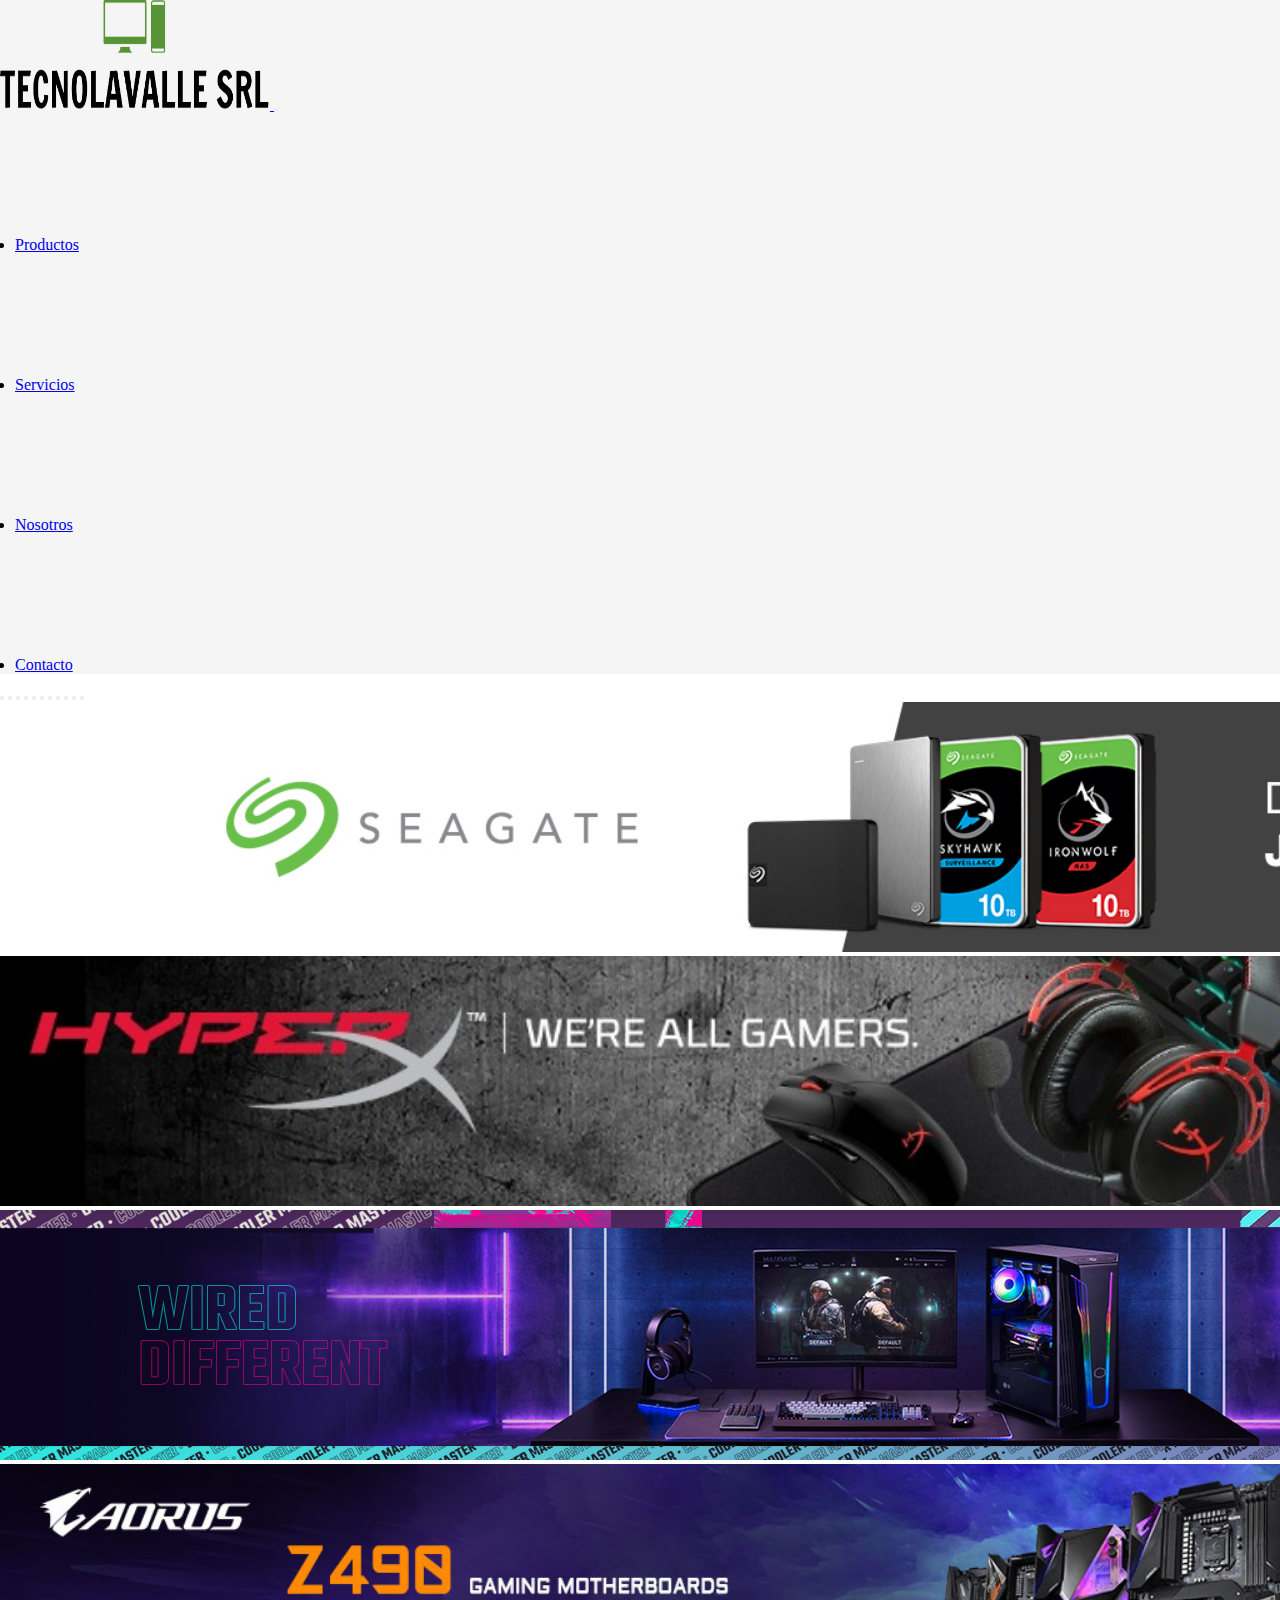
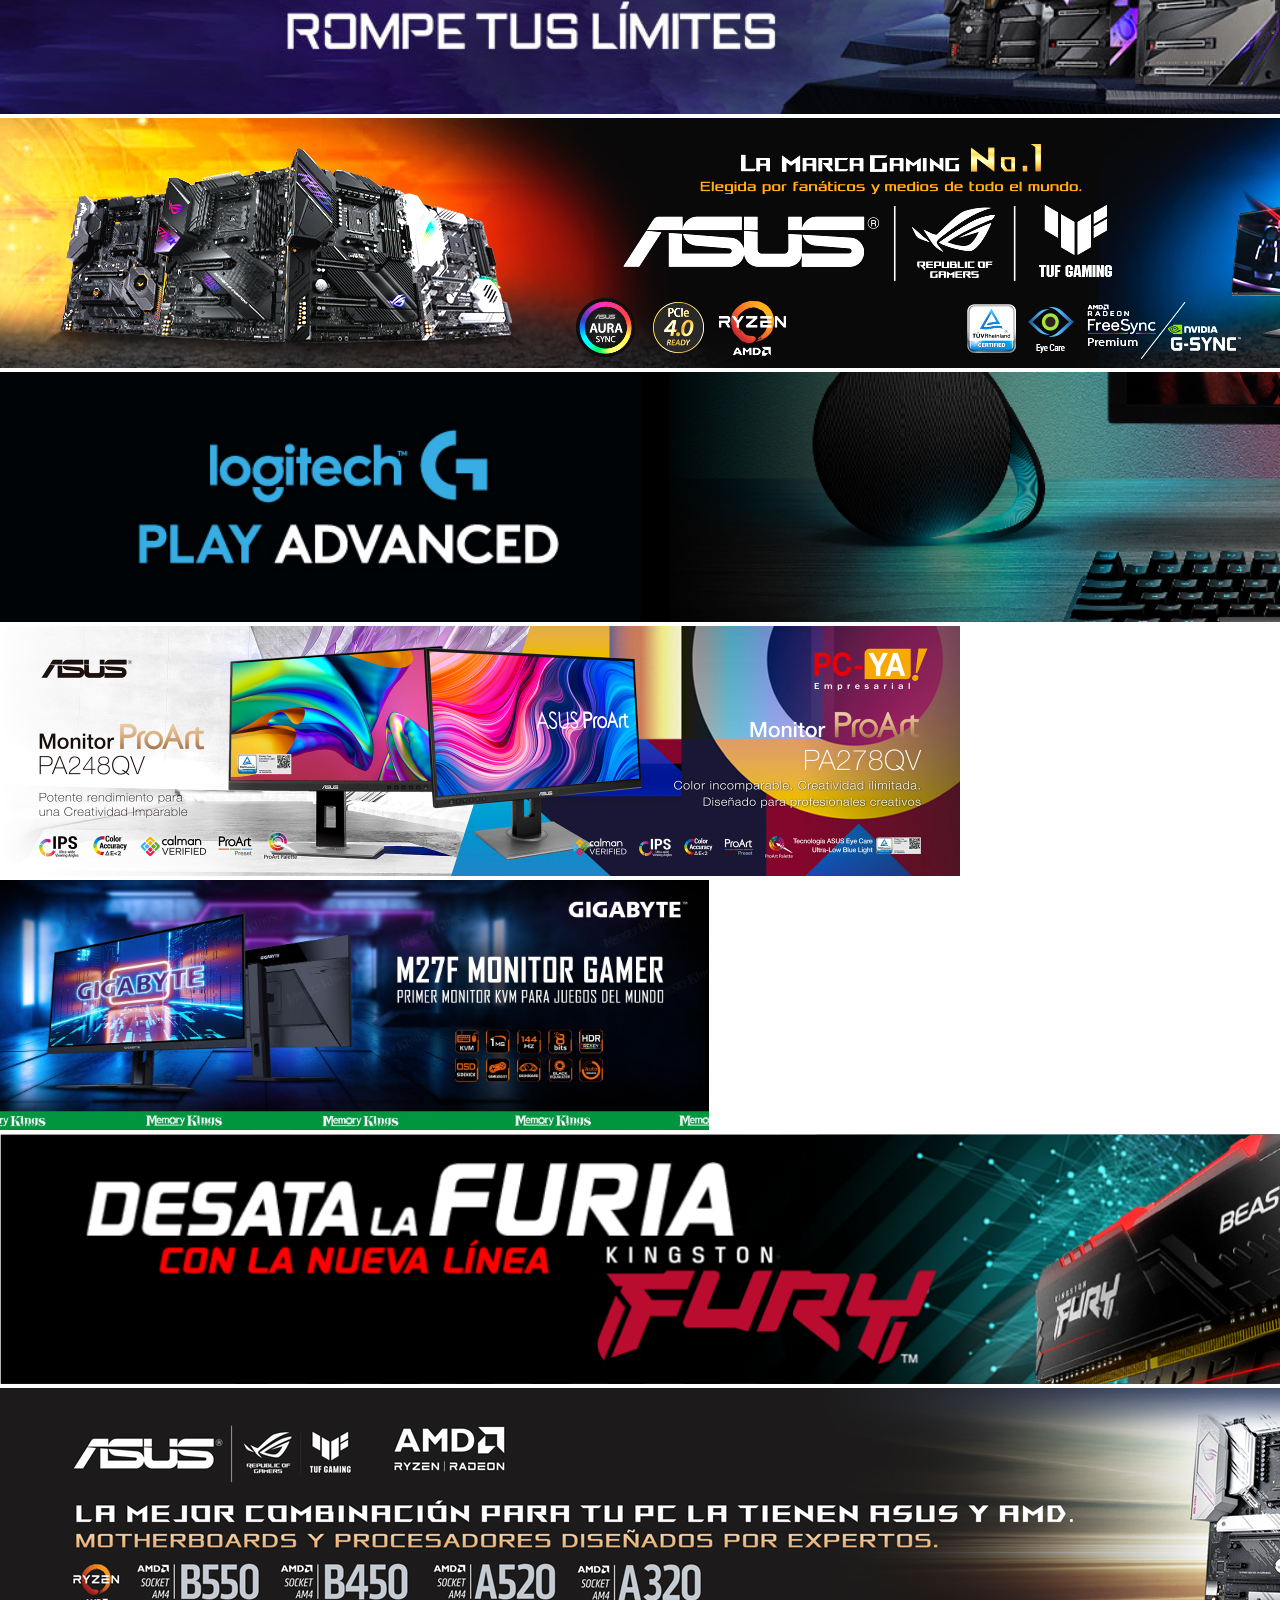
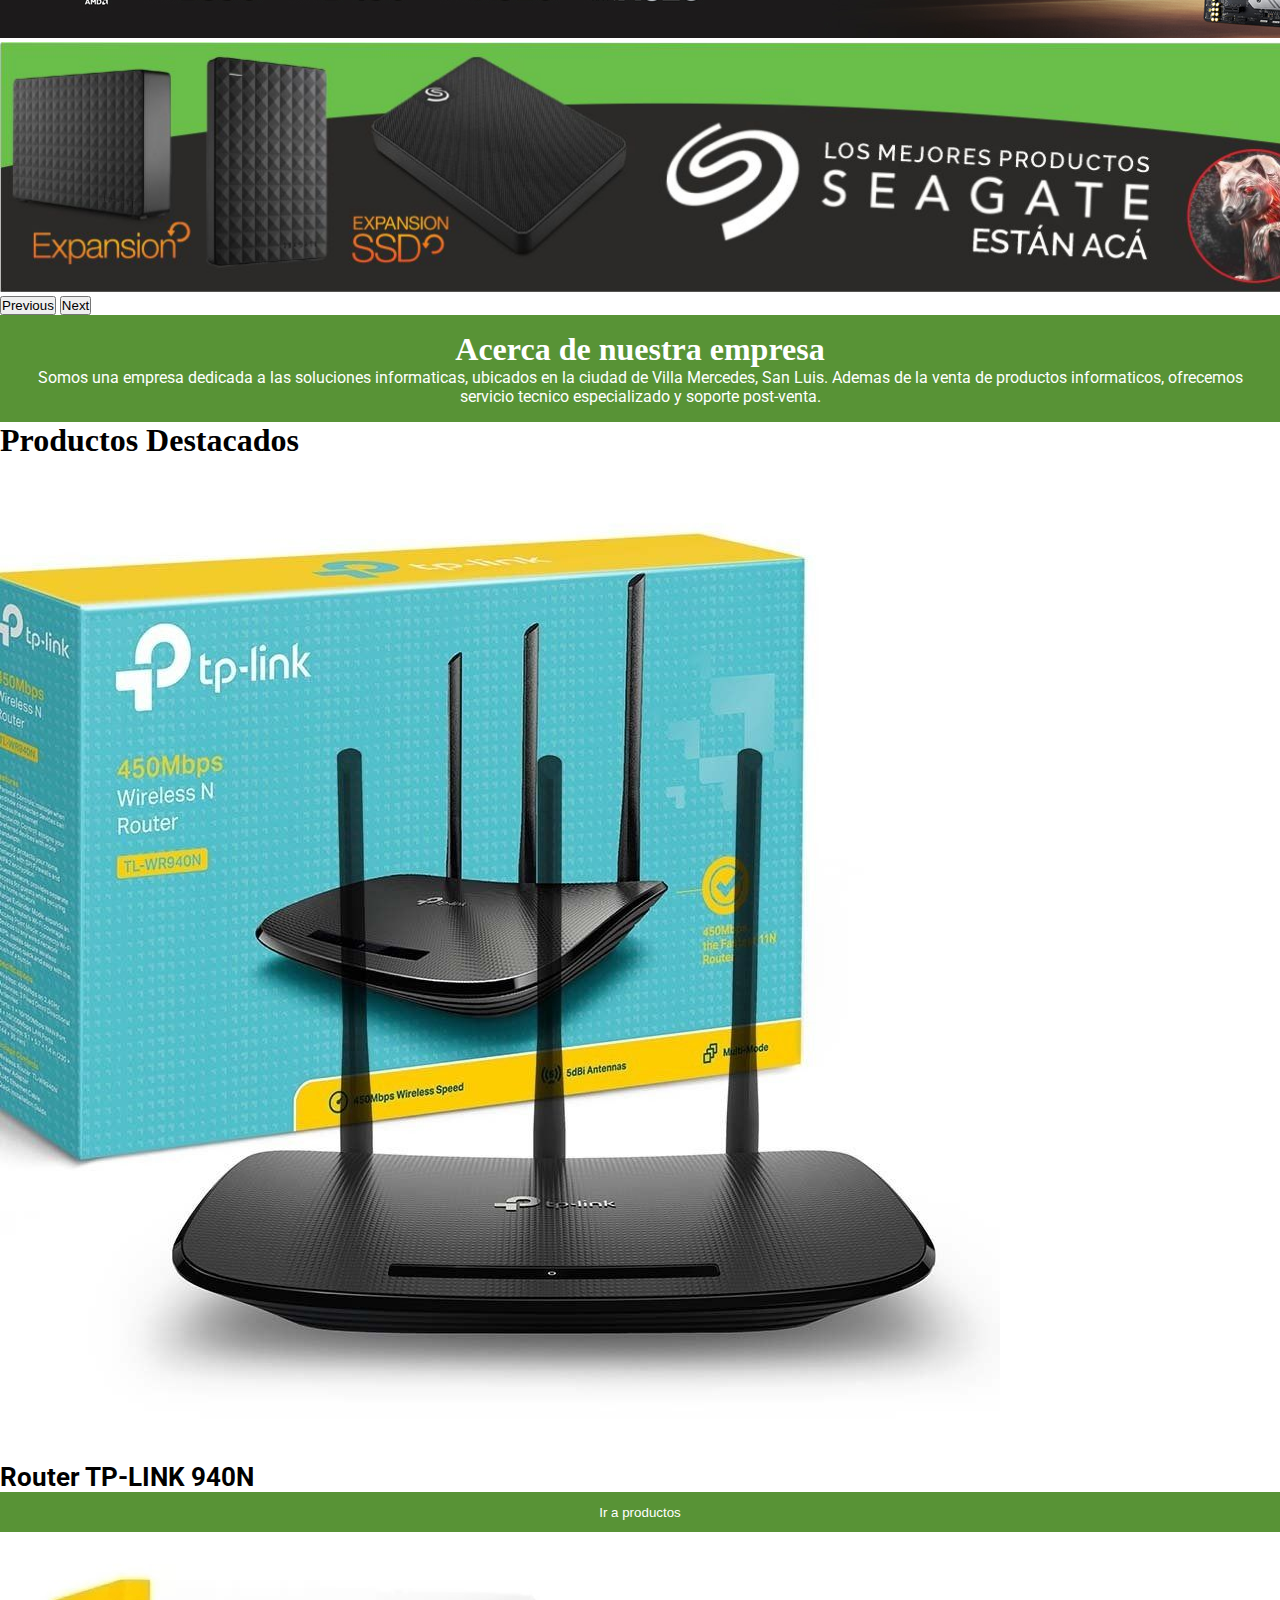
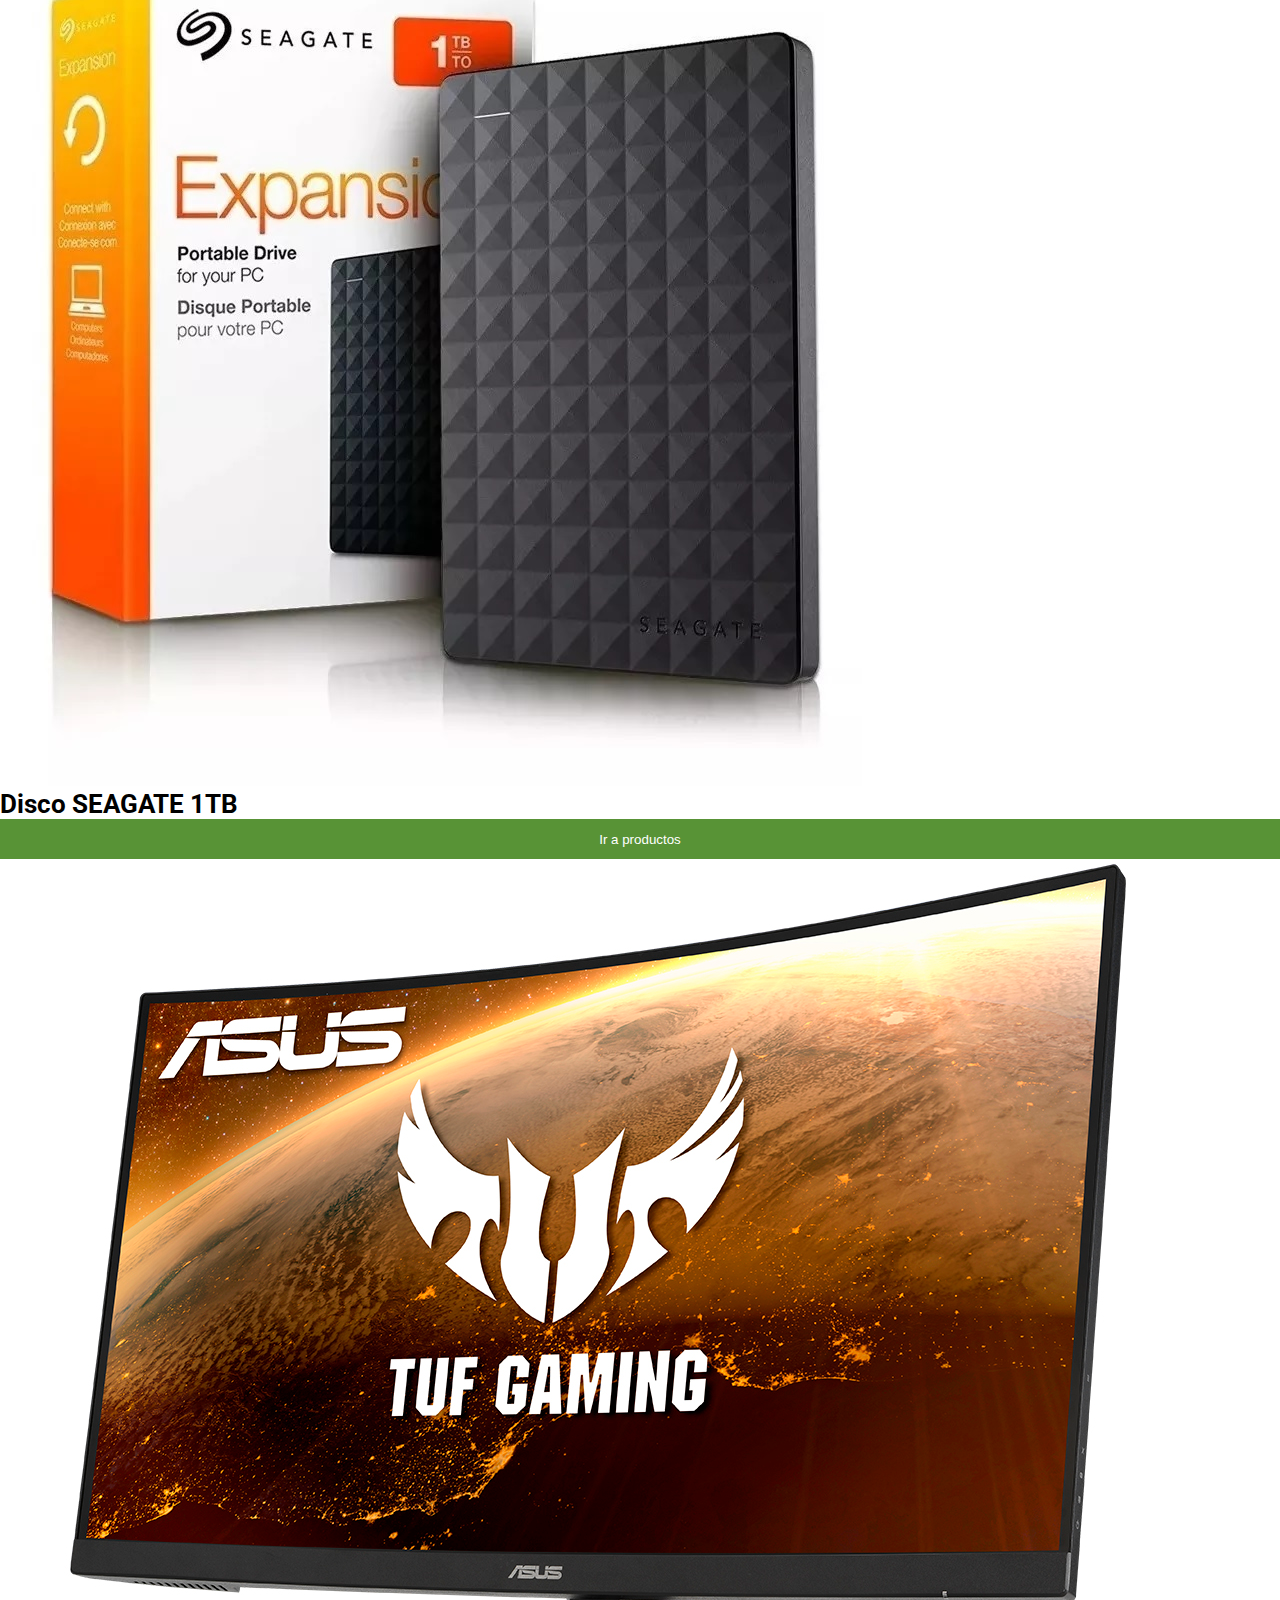
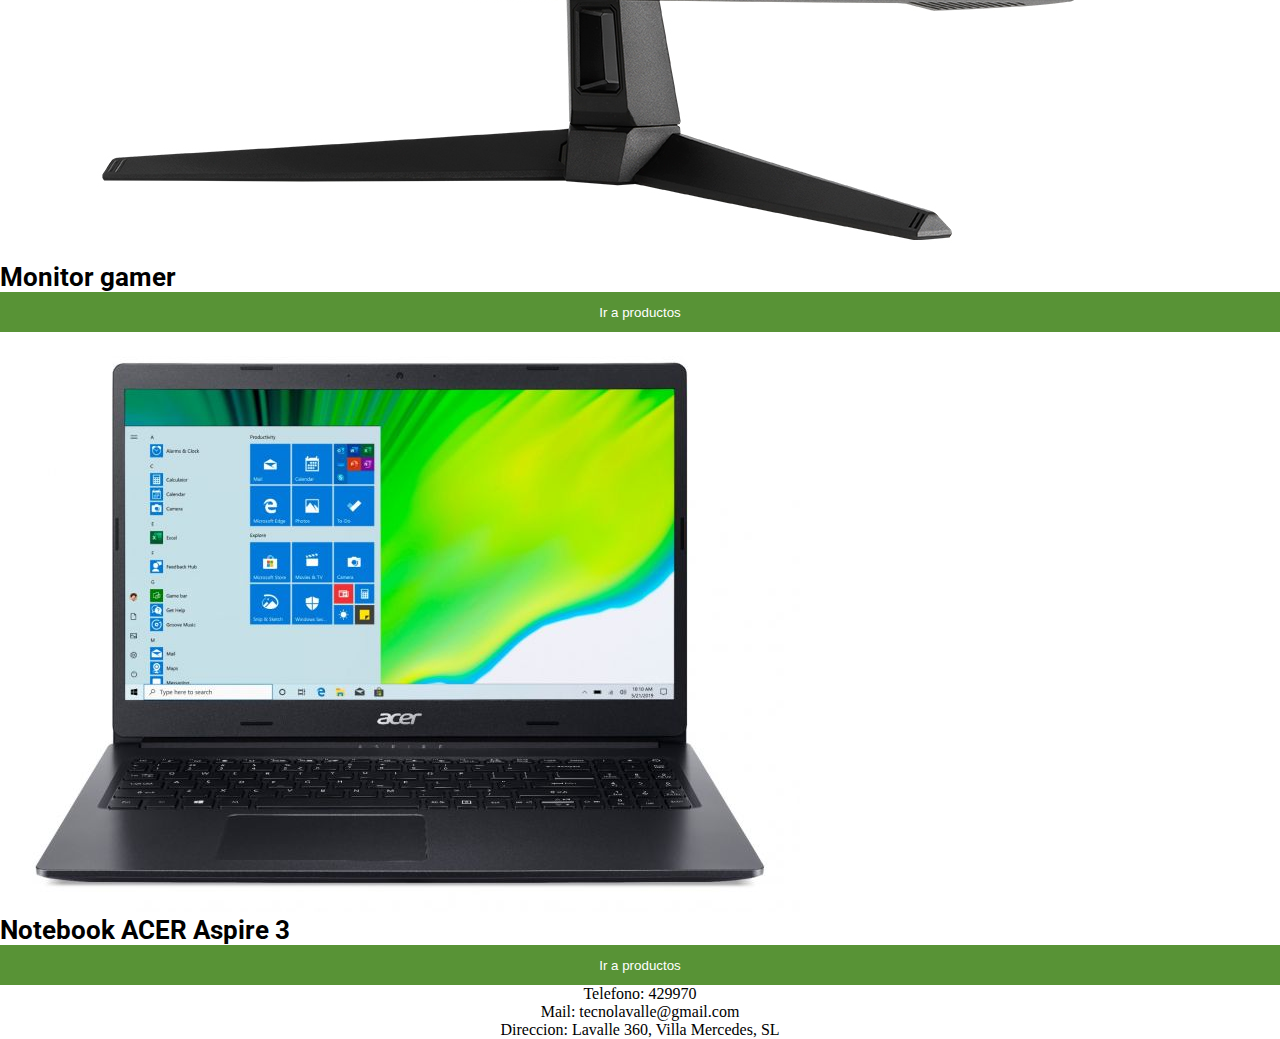
==== index.html @ d7c22ed8 "inicia commit" ====
<!doctype html>
<html lang="en">
  <head>
    <!-- Required meta tags -->
    <meta charset="utf-8">
    <meta name="viewport" content="width=device-width, initial-scale=1">

    <!-- Bootstrap CSS -->
    <link href="https://cdn.jsdelivr.net/npm/bootstrap@5.0.2/dist/css/bootstrap.min.css" rel="stylesheet" integrity="sha384-EVSTQN3/azprG1Anm3QDgpJLIm9Nao0Yz1ztcQTwFspd3yD65VohhpuuCOmLASjC" crossorigin="anonymous">
    
    <!--mi css-->
    <link rel="stylesheet" href="css/main.css">
    
    <title>TECNOLAVALLE SRL</title>
    <meta name="description" content="Somos una empresa dedicada a las soluciones informaticas, tanto como a la venta de productos como a la reparacion de los mismos, ubicados en la ciudad de Villa Mercedes, San Luis.">
    <meta name="keywords" content="soluciones informaticas, tecnologia, productos tecnologicos, computadoras, software, hardware, servicio tecnico">
    <meta name="author" content="Valeska Fernandez">  
  </head>
  <body>
    <!--inicia nav-->
      <nav class="navbar navbar-expand-lg navbar-light barraNavegacion ">
        <div class="container-fluid">
          <a class="navbar-brand ms-4 " href="index.html">
              <img src="img/logo_small.png" alt="logo" class="logoNav">
          </a>
          <button class="navbar-toggler" type="button" data-bs-toggle="collapse" data-bs-target="#navbarSupportedContent" aria-controls="navbarSupportedContent" aria-expanded="false" aria-label="Toggle navigation">
            <span class="navbar-toggler-icon"></span>
          </button>
          <div class="collapse navbar-collapse" id="navbarSupportedContent">
            <ul class="navbar-nav me-auto mb-2 mb-lg-0 barraNavegacion__botones">
              <li class="nav-item barraNavegacion__items  ">
                <a class="nav-link "  href="productos.html">Productos</a>
              </li>
              <li class="nav-item barraNavegacion__items">
                <a class="nav-link " href="servicios.html">Servicios</a>
              </li>
              <li class="nav-item barraNavegacion__items">
                <a class="nav-link " href="nosotros.html">Nosotros</a>
              </li>
              <li class="nav-item barraNavegacion__items">
                <a class="nav-link " href="contacto.html">Contacto</a>
              </li>
            </ul>
          
          </div>
          </div>
          </nav>
    <!--cierra nav-->

    <!--carousel banners-->
    <div id="carouselExampleIndicators" class="carousel slide" data-bs-ride="carousel">
      <div class="carousel-indicators">
        <button type="button" data-bs-target="#carouselExampleIndicators" data-bs-slide-to="0" class="active" aria-current="true" aria-label="Slide 1"></button>
        <button type="button" data-bs-target="#carouselExampleIndicators" data-bs-slide-to="1" aria-label="Slide 2"></button>
        <button type="button" data-bs-target="#carouselExampleIndicators" data-bs-slide-to="2" aria-label="Slide 3"></button>
        <button type="button" data-bs-target="#carouselExampleIndicators" data-bs-slide-to="3" aria-label="Slide 4"></button>
        <button type="button" data-bs-target="#carouselExampleIndicators" data-bs-slide-to="4" aria-label="Slide 5"></button>
        <button type="button" data-bs-target="#carouselExampleIndicators" data-bs-slide-to="5" aria-label="Slide 6"></button>
        <button type="button" data-bs-target="#carouselExampleIndicators" data-bs-slide-to="6" aria-label="Slide 7"></button>
        <button type="button" data-bs-target="#carouselExampleIndicators" data-bs-slide-to="7" aria-label="Slide 8"></button>
        <button type="button" data-bs-target="#carouselExampleIndicators" data-bs-slide-to="8" aria-label="Slide 9"></button>
        <button type="button" data-bs-target="#carouselExampleIndicators" data-bs-slide-to="9" aria-label="Slide 10"></button>
        <button type="button" data-bs-target="#carouselExampleIndicators" data-bs-slide-to="10" aria-label="Slide 11"></button>


      </div>
      <div class="carousel-inner">
        <div class="carousel-item active ">
          <img src="img/banner-seagate.jpg" class="d-block w-100 carousel-imagenes" alt="publicidad discos rigidos marca seagate">
        </div>
        <div class="carousel-item ">
          <img src="img/banner-hyperx.jpeg" class="d-block w-100 carousel-imagenes" alt="publicidad memorias para computadora marca hyperx">
        </div>
        <div class="carousel-item ">
          <img src="img/banner-cooler.jpg " class="d-block w-100 carousel-imagenes" alt="publicidad coolers computadora marca cooler master">
        </div>
        <div class="carousel-item ">
          <img src="img/banner-gigabyte2.jpg" class="d-block w-100 carousel-imagenes" alt="publicidad placa madre marca gigabyte">
        </div>
        <div class="carousel-item">
          <img src="img/banner-asus2.jpg" class="d-block w-100 carousel-imagenes" alt="publicidad productos gamer marca asus">
        </div>
        <div class="carousel-item" >
          <img src="img/banner-logitech.jpg" class="d-block w-100 carousel-imagenes" alt="publicidad productos gamer marca logitech">
        </div>
        <div class="carousel-item" >
          <img src="img/banner-asus.jpg" class="d-block w-100 carousel-imagenes" alt="publicidad monitores marca asus">
        </div>
        <div class="carousel-item" >
          <img src="img/banner-gigabyte.jpg" class="d-block w-100 carousel-imagenes" alt="publicidad monitores marca gigabyte">
        </div>
        <div class="carousel-item" >
          <img src="img/banner-kingston.png" class="d-block w-100 carousel-imagenes" alt="publicidad memorias marca kingston fury">
        </div>
        <div class="carousel-item" >
          <img src="img/banner-ryzen.jpg" class="d-block w-100 carousel-imagenes" alt="publicidad procesadores marca amd ryzen y placa madre asus">
        </div>
        <div class="carousel-item" >
          <img src="img/banner-seagate2.jpg" class="d-block w-100 carousel-imagenes" alt="publicidad disco externo y disco rigido marca seagate">
        </div>
      </div>
      <button class="carousel-control-prev" type="button" data-bs-target="#carouselExampleIndicators" data-bs-slide="prev">
        <span class="carousel-control-prev-icon" aria-hidden="true"></span>
        <span class="visually-hidden">Previous</span>
      </button>
      <button class="carousel-control-next" type="button" data-bs-target="#carouselExampleIndicators" data-bs-slide="next">
        <span class="carousel-control-next-icon" aria-hidden="true"></span>
        <span class="visually-hidden">Next</span>
      </button>
    </div>
   
    <!--nuestra empresa-->
      <div class="nosotros">
        <h1 class="nosotros__titulo">Acerca de nuestra empresa</h1>
        <p class="nosotros__info">Somos una empresa dedicada a las soluciones informaticas, ubicados en la ciudad de Villa Mercedes, San Luis.
          Ademas de la venta de productos informaticos, ofrecemos servicio tecnico especializado y soporte post-venta. </p>
      </div>
    
    <!--cards productos-->
    <section class="bg-dark text-white">
      <h1 class="text-center pt-3">Productos Destacados</h1>
     <div class="container py-3">
      <div class="row">
        <article class="col-lg-3 col-md-6 contenedor__imagen">
          <img src="img/tplink-940n.png" alt=" router modelo 940 marca tplink" class="w-100 h-75 rounded">
          <h2 class="text-start"> Router TP-LINK 940N</h2>
          <p></p>
          <a href="productos.html">
          <button type="button" class="btn w-100 boton_destacados">Ir a productos</button>
          </a>
        </article>

        <article class="col-lg-3 col-md-6 contenedor__imagen">
          <img src="img/disco-externo.jpg" alt="disco externo marca seagate" class="w-100 h-75 rounded">
          <h2 class="text-start"> Disco SEAGATE 1TB</h2>
          <p></p>
          <a href="productos.html">
          <button type="button" class="btn boton_destacados w-100">Ir a productos</button>
          </a>
        </article>

        <article class="col-lg-3 col-md-6 contenedor__imagen">
          <img src="img/monitor-gamer.jpg" alt="monitor gamer marca asus" class="w-100 h-75 rounded">
          <h2 class="text-start"> Monitor gamer</h2>
          <p></p>
          <a href="productos.html">
          <button type="button" class="btn boton_destacados w-100">Ir a productos</button>
          </a>
        </article>
        
        <article class="col-lg-3 col-md-6 contenedor__imagen">
          <img src="img/acer-aspire.jpg" alt="notebook marca acer modelo aspire 3" class="w-100 h-75 rounded">
          <h2 class="text-start"> Notebook ACER Aspire 3</h2>
          <p></p>
          <a href="productos.html">
          <button type="button" class="btn boton_destacados w-100">Ir a productos</button>
          </a>
        </article>
      </div>
      </div>
    </section>
  

    <footer class=" ps-2 text-center py-3">
      <h6>Telefono: 429970</h6>
      <h6>Mail: tecnolavalle@gmail.com</h6>
      <h6>Direccion: Lavalle 360, Villa Mercedes, SL</h6>
    </footer>

    <!-- Optional JavaScript; choose one of the two! -->

    <!-- Option 1: Bootstrap Bundle with Popper -->
    <script src="https://cdn.jsdelivr.net/npm/bootstrap@5.0.2/dist/js/bootstrap.bundle.min.js" integrity="sha384-MrcW6ZMFYlzcLA8Nl+NtUVF0sA7MsXsP1UyJoMp4YLEuNSfAP+JcXn/tWtIaxVXM" crossorigin="anonymous"></script>

    <!-- Option 2: Separate Popper and Bootstrap JS -->
    <!--
    <script src="https://cdn.jsdelivr.net/npm/@popperjs/core@2.9.2/dist/umd/popper.min.js" integrity="sha384-IQsoLXl5PILFhosVNubq5LC7Qb9DXgDA9i+tQ8Zj3iwWAwPtgFTxbJ8NT4GN1R8p" crossorigin="anonymous"></script>
    <script src="https://cdn.jsdelivr.net/npm/bootstrap@5.0.2/dist/js/bootstrap.min.js" integrity="sha384-cVKIPhGWiC2Al4u+LWgxfKTRIcfu0JTxR+EQDz/bgldoEyl4H0zUF0QKbrJ0EcQF" crossorigin="anonymous"></script>
    -->
  </body>
</html>
---- css/main.css ----
@import url("https://fonts.googleapis.com/css2?family=Roboto:ital,wght@0,300;1,500&display=swap");
* {
  margin: 0;
  padding: 0; }

h6 {
  font-size: 6em; }

h5 {
  font-size: 5em; }

h4 {
  font-size: 4em; }

h3 {
  font-size: 3em; }

h2 {
  font-size: 2em; }

.btn, .btn-rounded {
  width: 100%;
  height: 40px;
  background-color: #030303;
  border: none;
  color: white; }
  .btn:hover, .btn-rounded:hover {
    cursor: pointer;
    color: white; }

.btn-rounded {
  border-radius: 10px; }

nav {
  background-color: #EFF1E8; }

.barraNavegacion {
  background-color: whitesmoke; }

.barraNavegacion__botones {
  margin: 5px; }

.barraNavegacion__items {
  color: black;
  margin: 10px;
  padding-top: 7em; }

.logoNav {
  width: 270px;
  height: 110px; }

.navBotones {
  text-align: flex-end; }

.contenedor {
  background-color: black;
  color: white; }

.contenedor__imagen {
  font-family: "Roboto", sans-serif;
  font-size: 0.8em; }

.contenedor__titulo {
  color: #589336; }

.mapaNavegacion {
  background-color: white; }

.productosCarousel__imagenes {
  width: 100%;
  display: block; }

.productosTitulo {
  color: #589336; }

.carousel-imagenes {
  height: 250px; }

.alto_imagenes {
  height: 600px; }

.boton_destacados {
  background-color: #589336;
  color: white; }

.nosotros {
  background-color: #589336;
  width: 100%;
  padding-top: 1em;
  padding-bottom: 1em; }

.nosotros__titulo {
  text-align: center;
  color: white; }

.nosotros__info {
  text-align: center;
  color: white;
  font-family: "Roboto", sans-serif;
  margin-left: 10px;
  margin-right: 10px;
  padding-left: 10px;
  padding-right: 10px; }

.servicios {
  background-color: #589336;
  padding-bottom: 5em;
  padding-top: 2em;
  font-family: "Roboto", sans-serif; }

.contacto {
  background-color: #589336; }

.contacto__titulo {
  color: white; }

.contacto__medios {
  color: white;
  font-family: "Roboto", sans-serif;
  font-size: 2em; }

.nosotros {
  background-color: #589336;
  color: white; }

footer {
  background-color: white; }
  footer h6 {
    font-size: 1rem;
    font-weight: 400;
    text-align: center; }
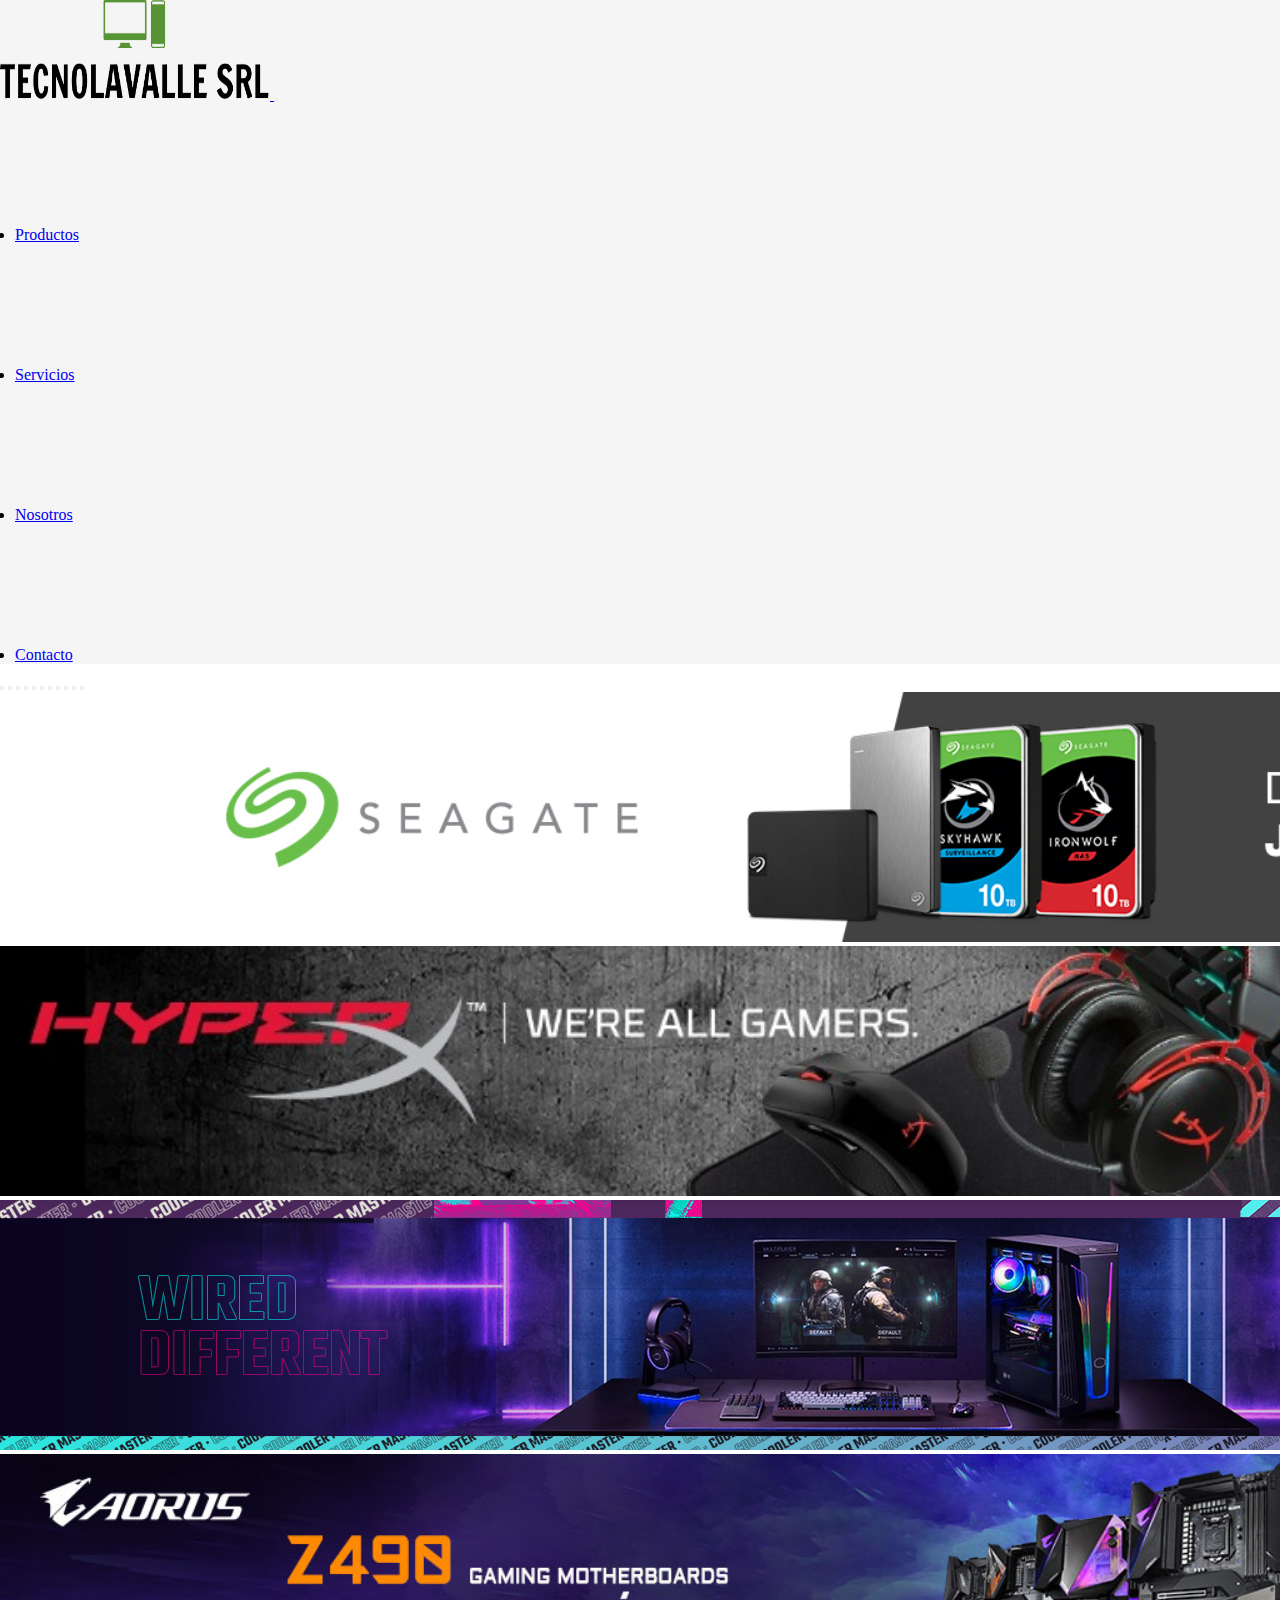
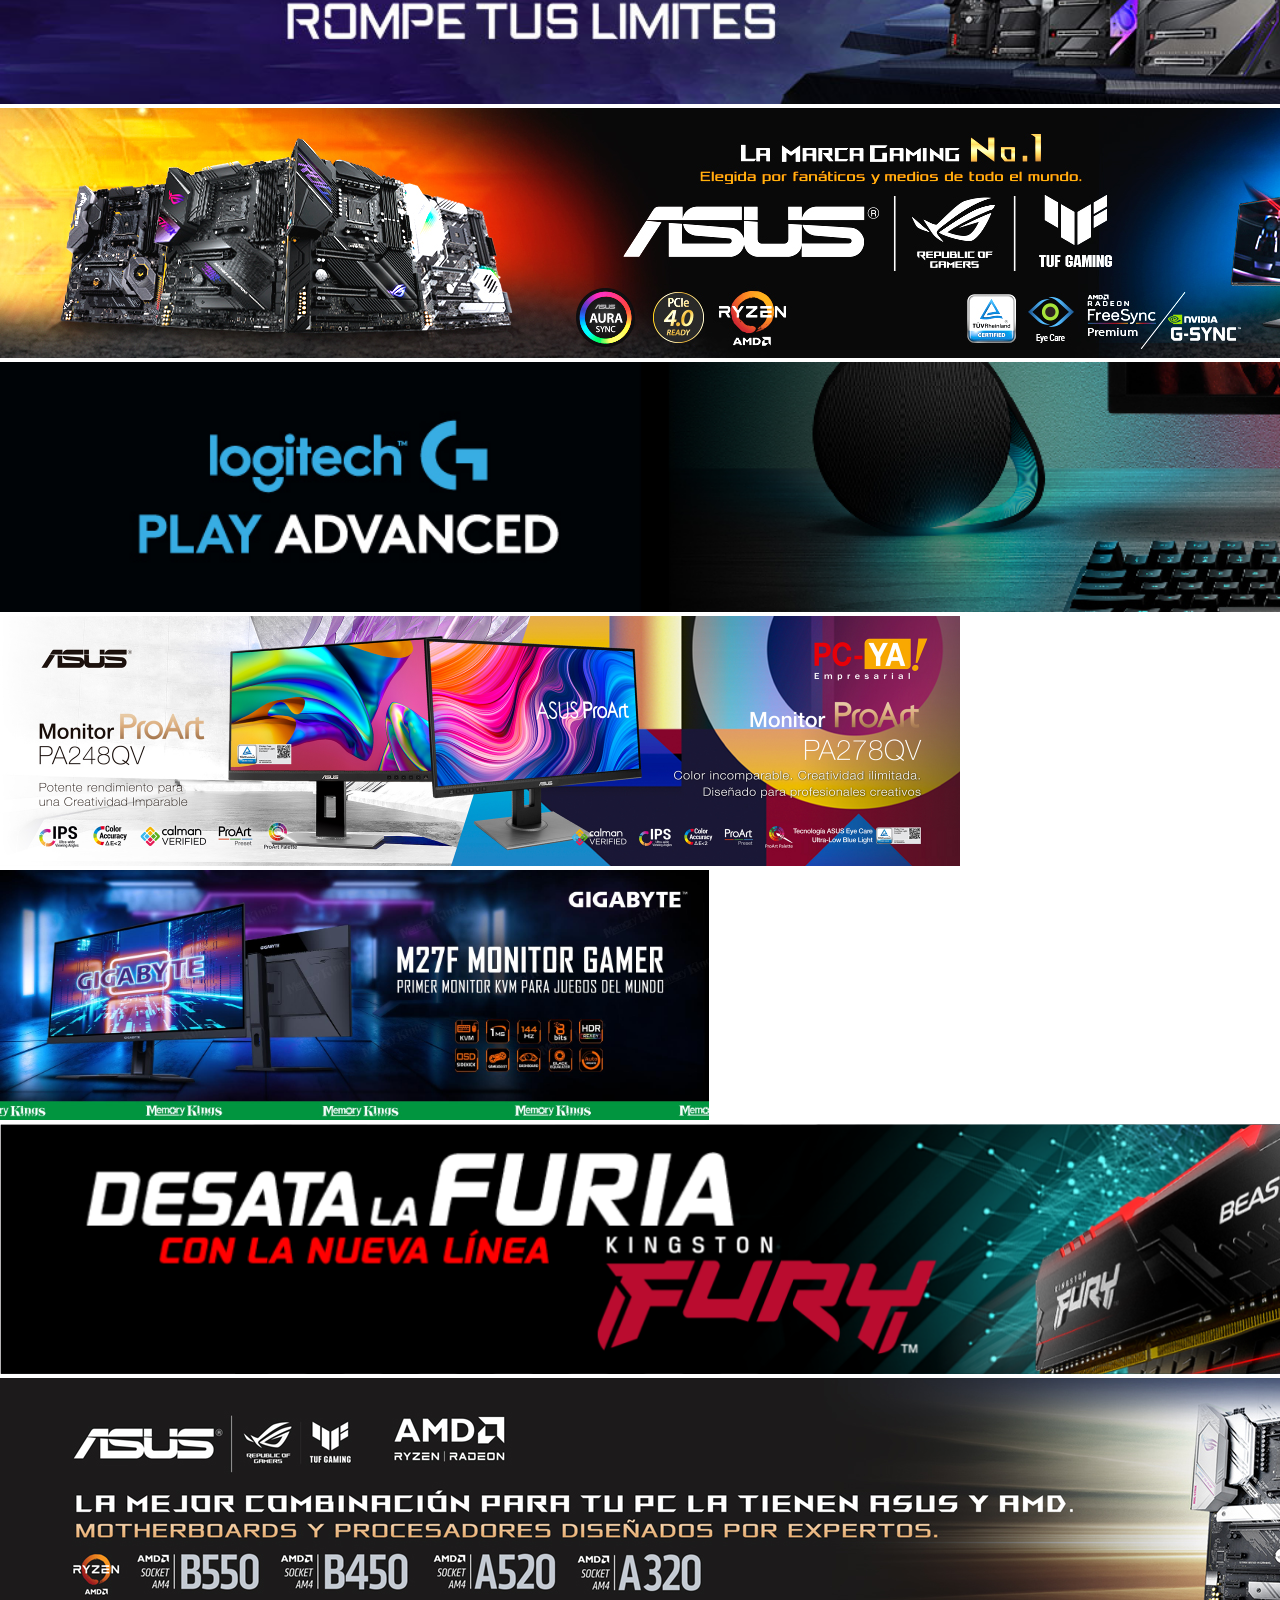
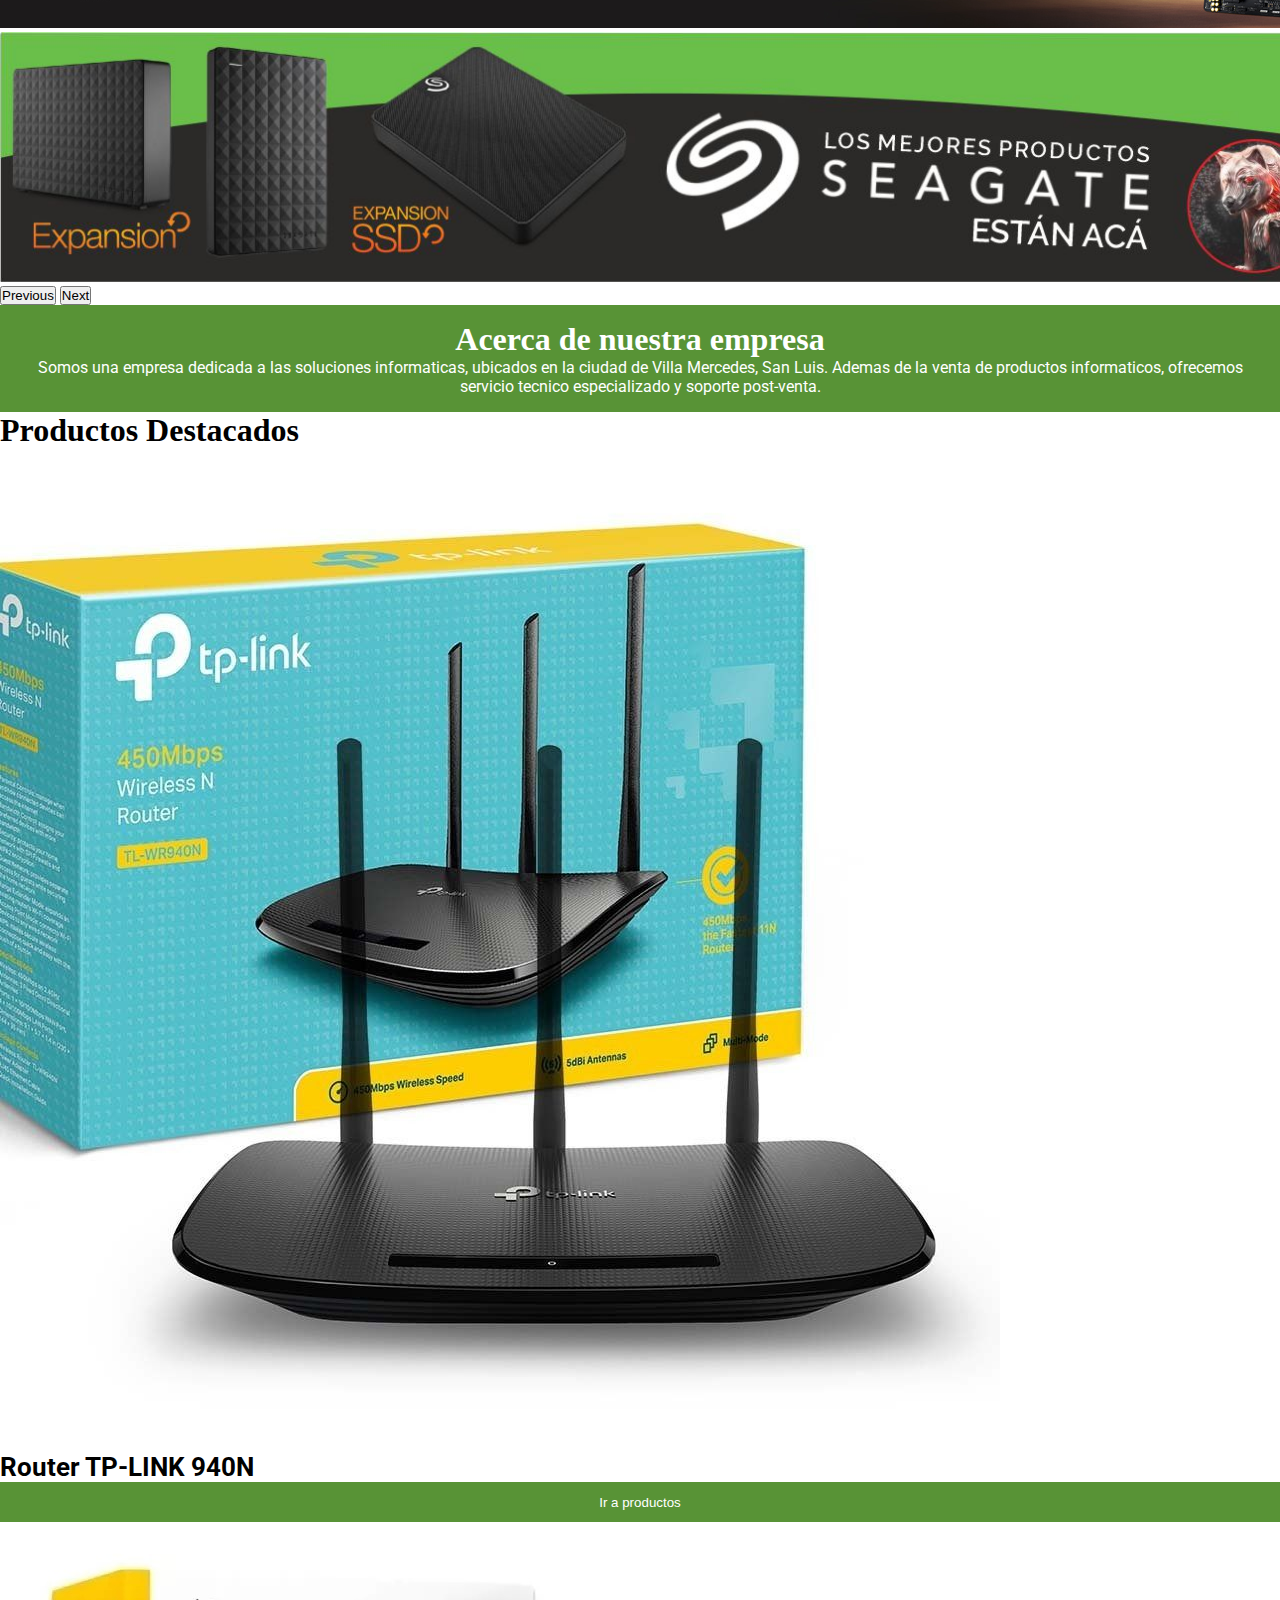
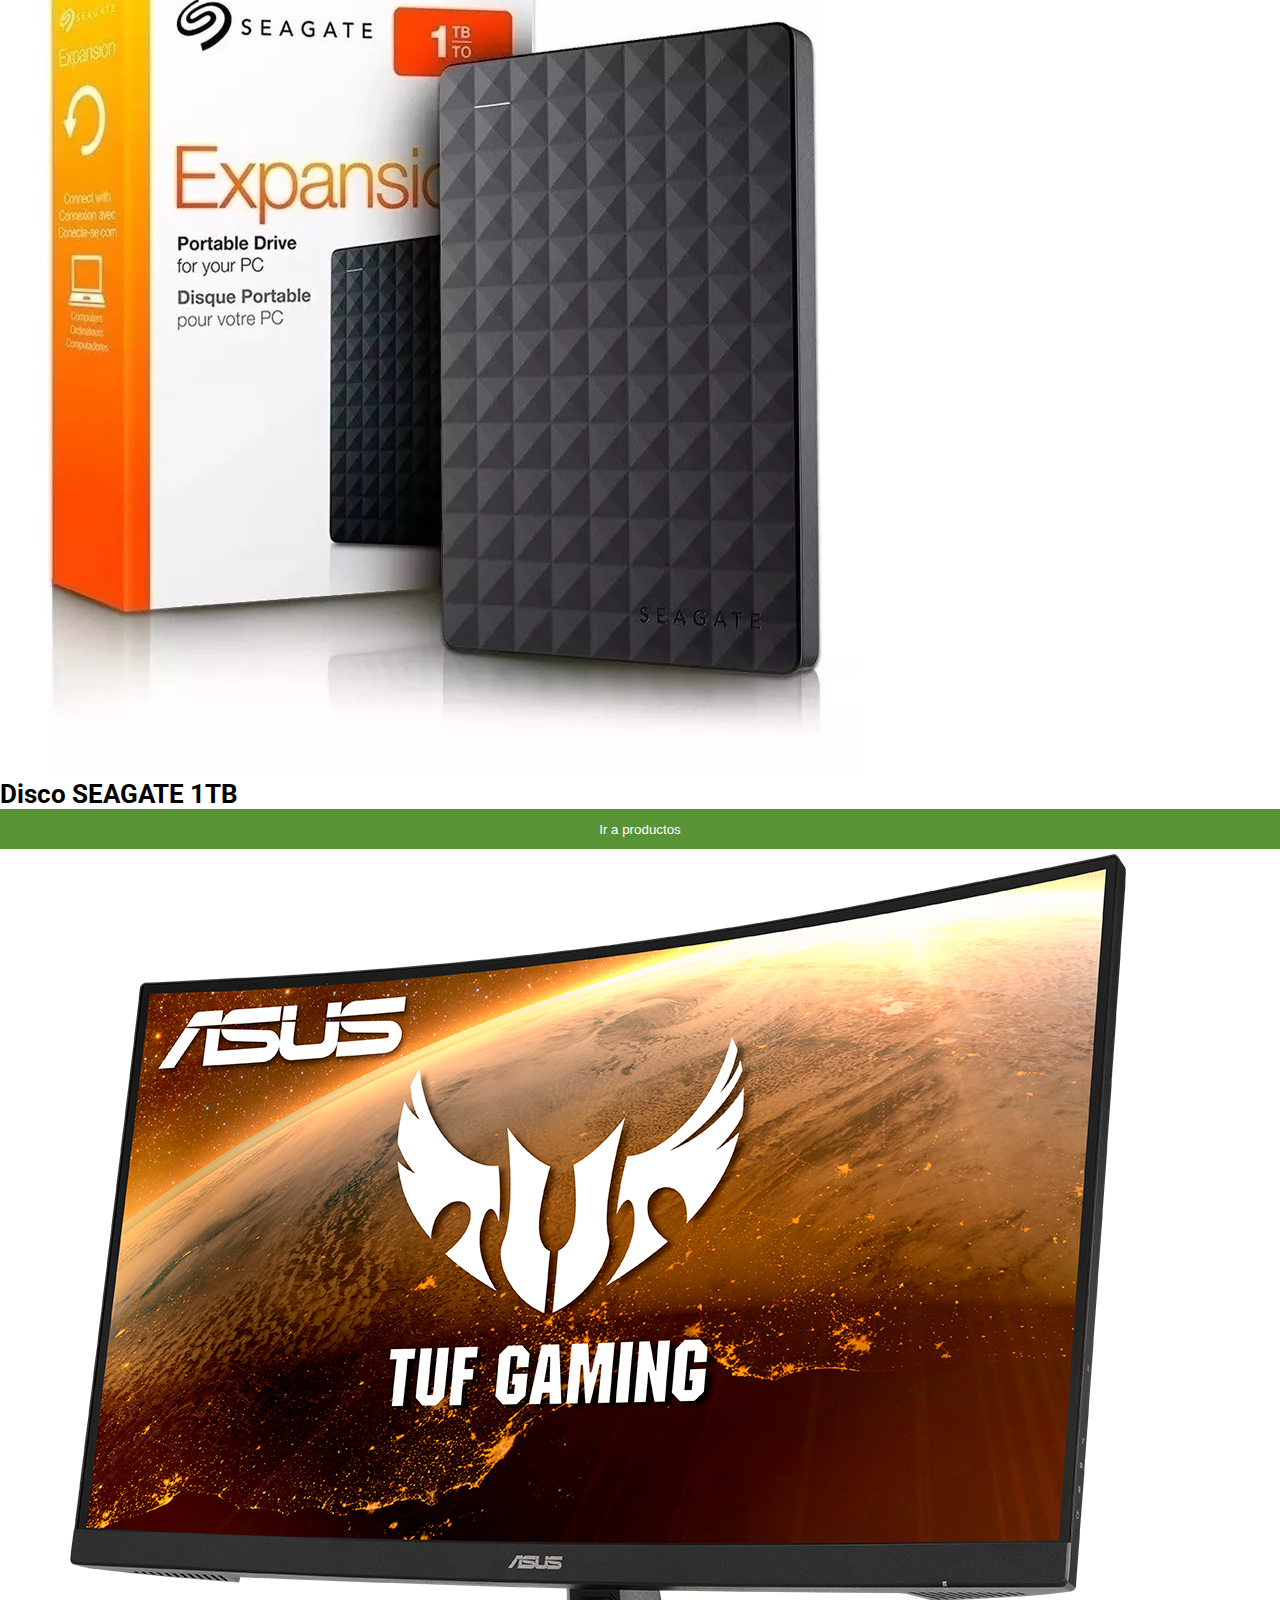
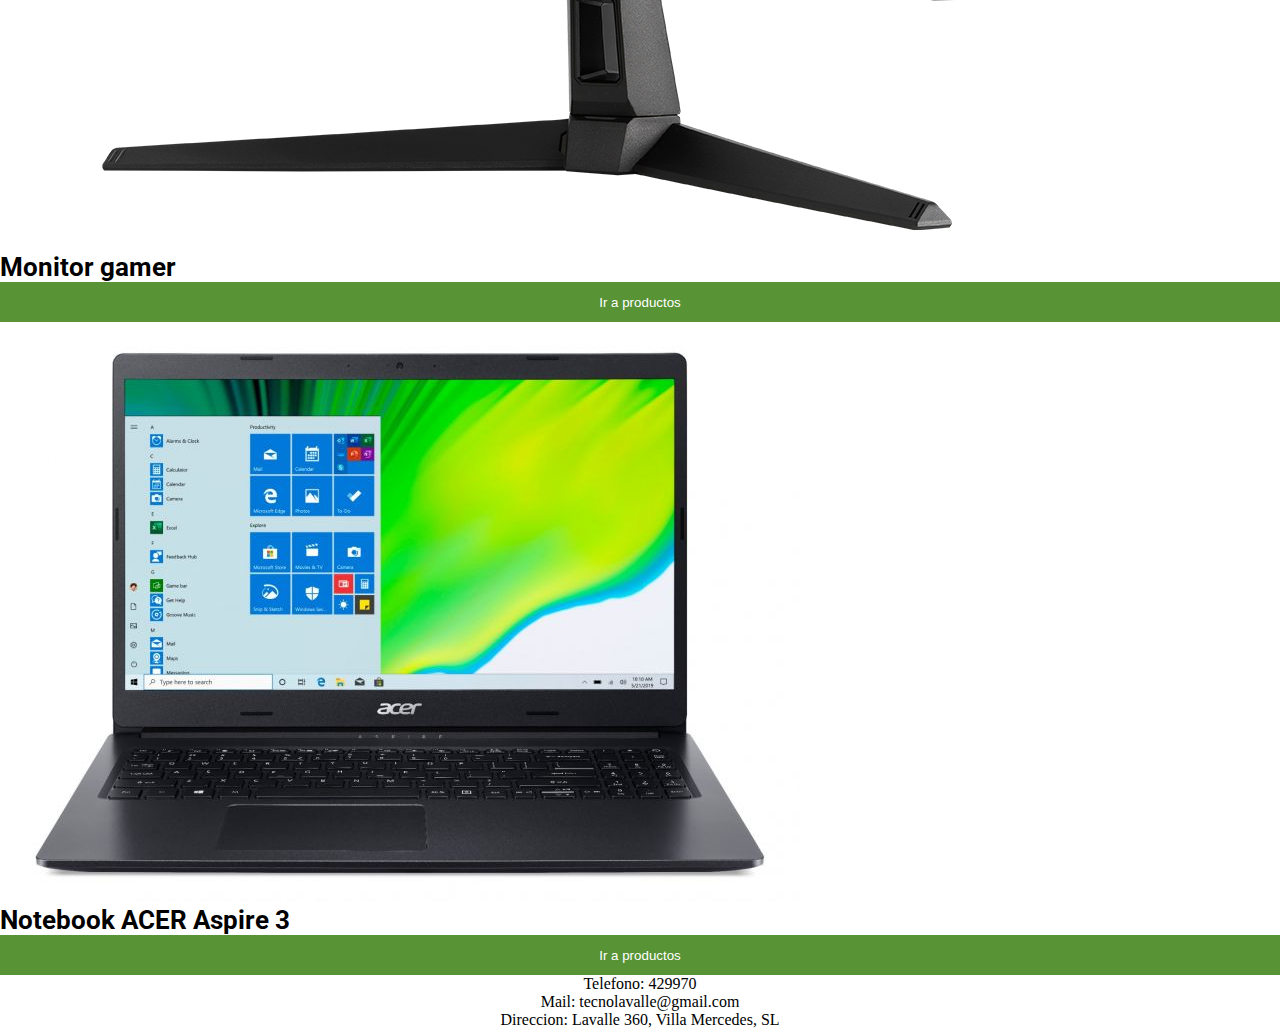
==== commit 627667be: "cambio en las carpetas de mi html" ====
--- a/index.html
+++ b/index.html
@@ -26,8 +26,8 @@
           <button class="navbar-toggler" type="button" data-bs-toggle="collapse" data-bs-target="#navbarSupportedContent" aria-controls="navbarSupportedContent" aria-expanded="false" aria-label="Toggle navigation">
             <span class="navbar-toggler-icon"></span>
           </button>
-          <div class="collapse navbar-collapse" id="navbarSupportedContent">
-            <ul class="navbar-nav me-auto mb-2 mb-lg-0 barraNavegacion__botones">
+          <div class="collapse navbar-collapse d-flex justify-content-end" id="navbarSupportedContent">
+            <ul class=" navbar-nav  mb-2 mb-lg-0 barraNavegacion__botones ">
               <li class="nav-item barraNavegacion__items  ">
                 <a class="nav-link "  href="productos.html">Productos</a>
               </li>
--- a/css/main.css
+++ b/css/main.css
@@ -47,7 +47,7 @@
 
 .logoNav {
   width: 270px;
-  height: 110px; }
+  height: 100px; }
 
 .navBotones {
   text-align: flex-end; }
@@ -71,7 +71,7 @@
   display: block; }
 
 .productosTitulo {
-  color: #589336; }
+  color: white; }
 
 .carousel-imagenes {
   height: 250px; }
@@ -123,6 +123,10 @@
   background-color: #589336;
   color: white; }
 
+.fondoCarousel {
+  background-color: #589336;
+  padding: 20px; }
+
 footer {
   background-color: white; }
   footer h6 {
